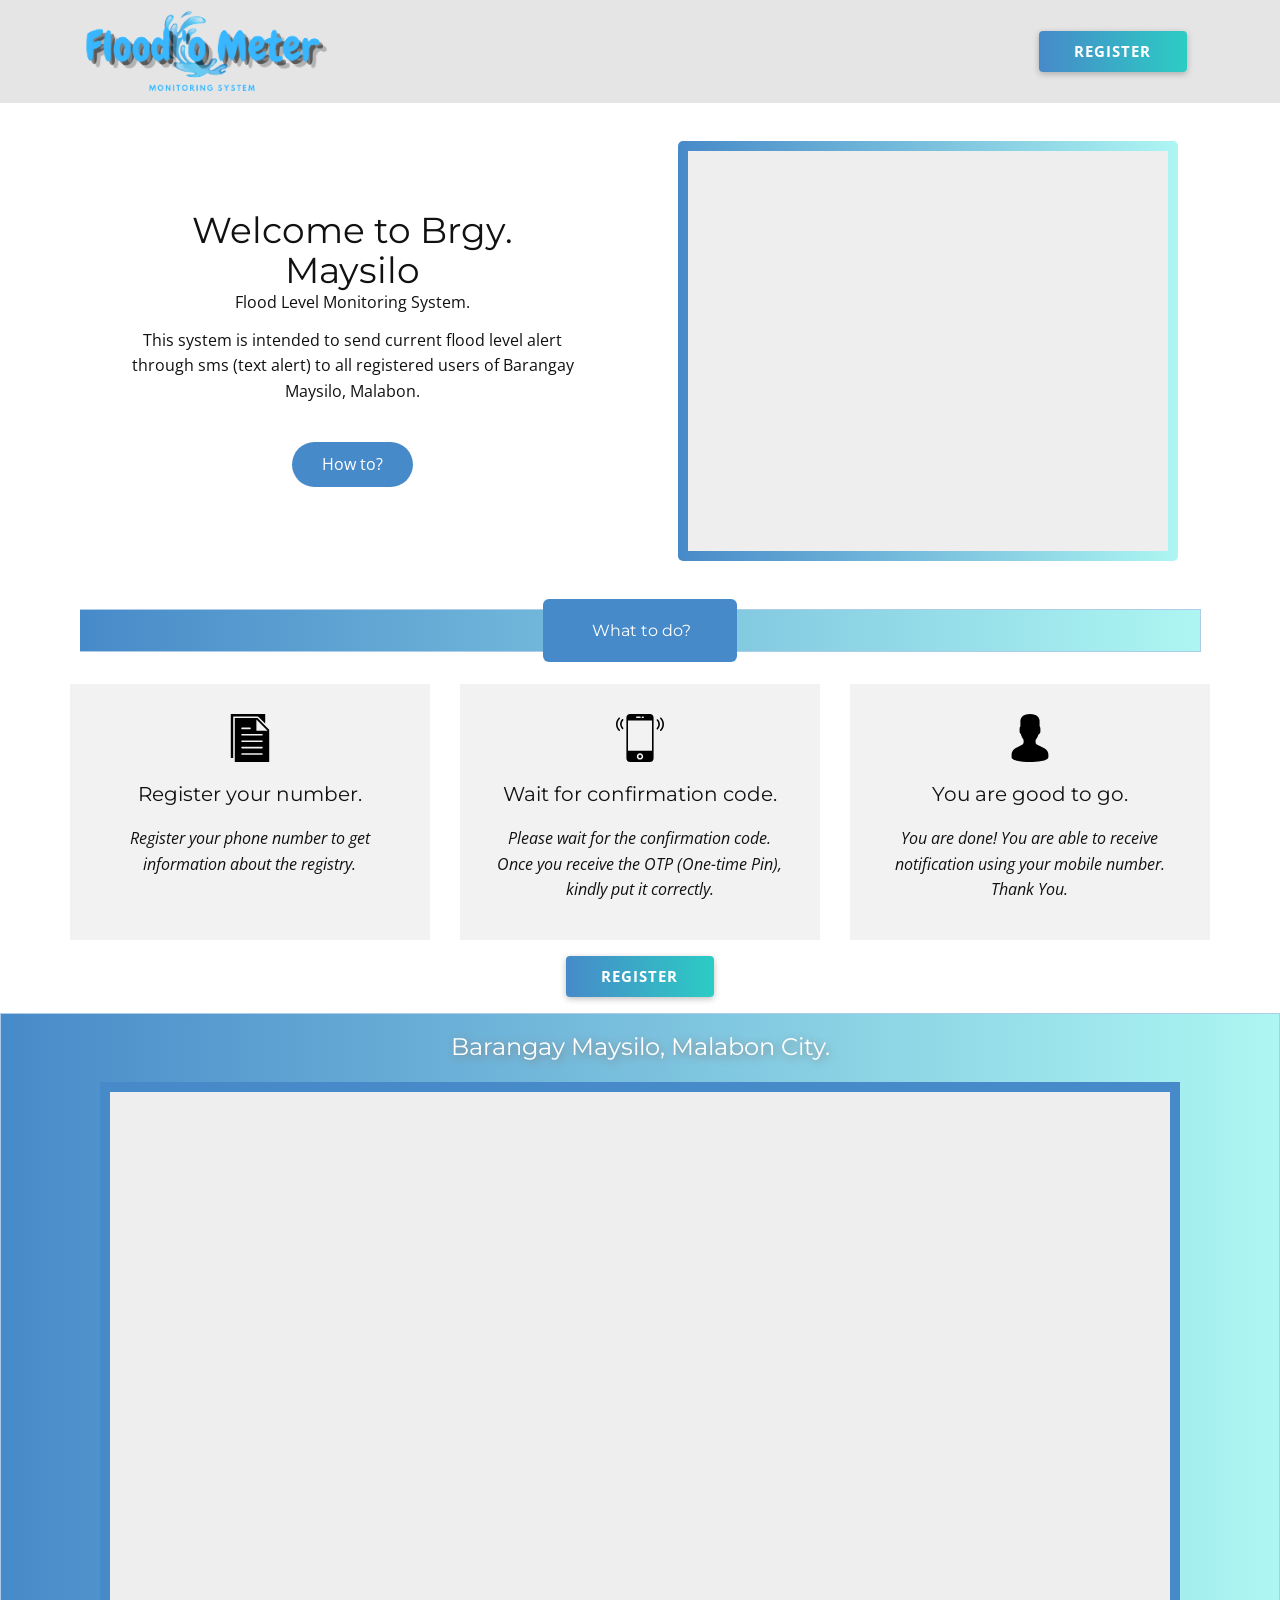
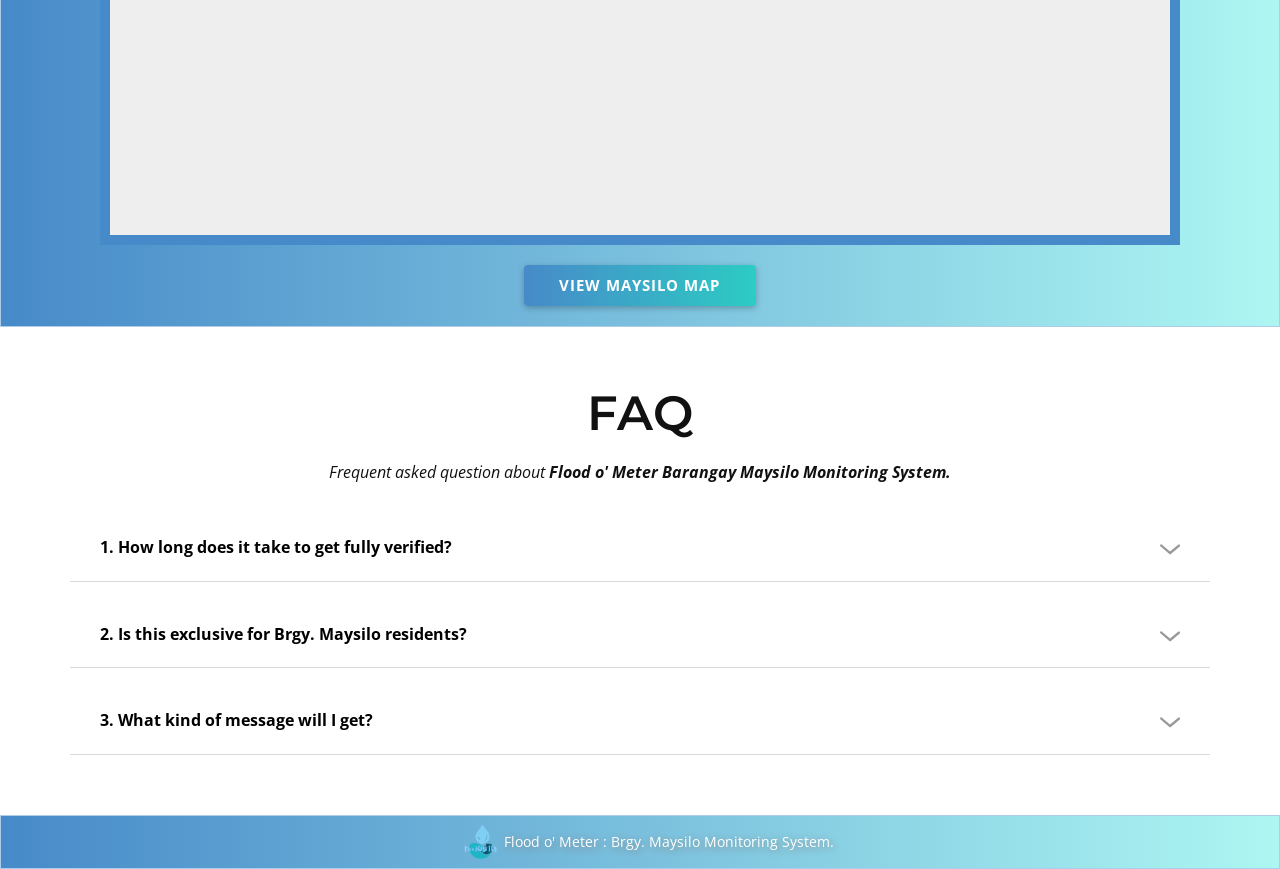
==== index.html @ c56cd826 "1" ====
<!DOCTYPE html>
<html style="font-size: 16px;">
  <head>
    <meta name="viewport" content="width=device-width, initial-scale=1.0">
    <meta charset="utf-8">
    <meta name="keywords" content="Welcome to Maysilo">
    <meta name="description" content="">
    <meta name="page_type" content="np-template-header-footer-from-plugin">
    <title>Home</title>
    <link rel="stylesheet" href="nicepage.css" media="screen">
<link rel="stylesheet" href="Home.css" media="screen">
    <script class="u-script" type="text/javascript" src="jquery.js" defer=""></script>
    <script class="u-script" type="text/javascript" src="nicepage.js" defer=""></script>
    <meta name="generator" content="Nicepage 4.0.3, nicepage.com">
    <link rel="icon" href="images/favicon.png">
    <link id="u-theme-google-font" rel="stylesheet" href="https://fonts.googleapis.com/css?family=Montserrat:100,100i,200,200i,300,300i,400,400i,500,500i,600,600i,700,700i,800,800i,900,900i|Open+Sans:300,300i,400,400i,600,600i,700,700i,800,800i">
    
    
    
    
    
    
    
    
    <script type="application/ld+json">{
		"@context": "http://schema.org",
		"@type": "Organization",
		"name": "Site1",
		"logo": "images/banner.png"
}</script>
    <meta name="theme-color" content="#478ac9">
    <meta property="og:title" content="Home">
    <meta property="og:description" content="">
    <meta property="og:type" content="website">
  </head>
  <body data-home-page="Home.html" data-home-page-title="Home" class="u-body u-stick-footer"><header class="u-clearfix u-grey-10 u-header u-sticky u-header" id="sec-5caa"><div class="u-clearfix u-sheet u-valign-middle-lg u-valign-middle-xl u-sheet-1">
        <a href="/Home.html" data-page-id="63320719" class="u-image u-logo u-image-1" data-image-width="309" data-image-height="104" title="home">
          <img src="images/banner.png" class="u-logo-image u-logo-image-1">
        </a>
        <nav class="u-menu u-menu-dropdown u-offcanvas u-menu-1">
          <div class="menu-collapse" style="font-size: 1rem; letter-spacing: 0px;">
            <a class="u-button-style u-custom-left-right-menu-spacing u-custom-padding-bottom u-custom-top-bottom-menu-spacing u-nav-link u-text-active-palette-1-base u-text-hover-palette-2-base" href="#">
              <svg><use xmlns:xlink="http://www.w3.org/1999/xlink" xlink:href="#menu-hamburger"></use></svg>
              <svg version="1.1" xmlns="http://www.w3.org/2000/svg" xmlns:xlink="http://www.w3.org/1999/xlink"><defs><symbol id="menu-hamburger" viewBox="0 0 16 16" style="width: 16px; height: 16px;"><rect y="1" width="16" height="2"></rect><rect y="7" width="16" height="2"></rect><rect y="13" width="16" height="2"></rect>
</symbol>
</defs></svg>
            </a>
          </div>
          <div class="u-custom-menu u-nav-container">
            <ul class="u-nav u-unstyled u-nav-1"><li class="u-nav-item"><a class="u-button-style u-nav-link u-text-active-palette-1-base u-text-hover-palette-2-base" href="/Home.html" style="padding: 10px 20px;">Home</a>
</li><li class="u-nav-item"><a class="u-button-style u-nav-link u-text-active-palette-1-base u-text-hover-palette-2-base" href="/Rooms/About.html" style="padding: 10px 20px;">About</a>
</li><li class="u-nav-item"><a class="u-button-style u-nav-link u-text-active-palette-1-base u-text-hover-palette-2-base" href="/Rooms/Announcements.html" style="padding: 10px 20px;">Announcements</a>
</li></ul>
          </div>
          <div class="u-custom-menu u-nav-container-collapse">
            <div class="u-black u-container-style u-inner-container-layout u-opacity u-opacity-95 u-sidenav">
              <div class="u-inner-container-layout u-sidenav-overflow">
                <div class="u-menu-close"></div>
                <ul class="u-align-center u-nav u-popupmenu-items u-unstyled u-nav-2"><li class="u-nav-item"><a class="u-button-style u-nav-link" href="/Home.html" style="padding: 10px 20px;">Home</a>
</li><li class="u-nav-item"><a class="u-button-style u-nav-link" href="/Rooms/About.html" style="padding: 10px 20px;">About</a>
</li><li class="u-nav-item"><a class="u-button-style u-nav-link" href="/Rooms/Announcements.html" style="padding: 10px 20px;">Announcements</a>
</li></ul>
              </div>
            </div>
            <div class="u-black u-menu-overlay u-opacity u-opacity-70"></div>
          </div>
        </nav>
        <a href="/Registration/Register.html" data-page-id="130709230" class="u-btn u-btn-round u-button-style u-gradient u-none u-radius-4 u-text-body-alt-color u-btn-1">Register</a>
      </div></header>
    <section class="skrollable u-clearfix u-white u-section-1" id="sec-025c">
      <div class="u-clearfix u-sheet u-valign-middle u-sheet-1">
        <div class="u-clearfix u-expanded-width u-gutter-10 u-layout-wrap u-layout-wrap-1">
          <div class="u-gutter-0 u-layout">
            <div class="u-layout-row">
              <div class="u-container-style u-layout-cell u-size-30 u-layout-cell-1">
                <div class="u-container-layout u-container-layout-1">
                  <h2 class="u-align-center u-text u-text-default-xl u-text-1">Welcome to B​rgy. Maysilo</h2>
                  <p class="u-align-center u-small-text u-text u-text-variant u-text-2">Flood Level Monitoring System.</p>
                  <p class="u-align-center u-text u-text-3">This system is intended to send current flood level alert through sms (text alert) to all registered users of Barangay Maysilo, Malabon.</p>
                  <a href="/Home.html#sec-257d" data-page-id="63320719" class="u-btn u-btn-round u-button-style u-radius-50 u-btn-1">How to?</a>
                </div>
              </div>
              <div class="u-container-style u-layout-cell u-shape-rectangle u-size-30 u-layout-cell-2">
                <div class="u-container-layout u-valign-middle u-container-layout-2">
                  <div class="u-container-style u-expanded-width-lg u-expanded-width-md u-expanded-width-sm u-expanded-width-xs u-gradient u-group u-radius-5 u-shape-round u-group-1">
                    <div class="u-container-layout u-valign-bottom-sm u-valign-bottom-xs u-valign-middle-lg u-valign-middle-md u-valign-middle-xl u-container-layout-3">
                      <div class="u-expanded-width u-grey-light-2 u-map u-map-1">
                        <div class="embed-responsive">
                          <iframe class="embed-responsive-item" src="https://www.google.com/maps/embed?pb=!4v1633601955311!6m8!1m7!1sTsm8XqQ2L0ozH1iCSPD6iA!2m2!1d14.67388966719211!2d120.9630408584556!3f48.52!4f-7.790000000000006!5f3.212778774831285" data-map="[base64]"></iframe>
                        </div>
                      </div>
                    </div>
                  </div>
                </div>
              </div>
            </div>
          </div>
        </div>
      </div>
    </section>
    <section class="u-align-center u-clearfix u-section-2" id="sec-257d">
      <div class="u-clearfix u-sheet u-sheet-1">
        <div class="u-border-1 u-border-palette-1-light-2 u-expanded-width-lg u-expanded-width-md u-expanded-width-sm u-gradient u-hover-feature u-shape u-shape-left u-shape-1"></div>
        <div class="u-container-style u-group u-palette-1-base u-radius-6 u-shape-round u-group-1">
          <div class="u-container-layout u-valign-middle u-container-layout-1">
            <h4 class="u-text u-text-default u-text-1">What to do?</h4>
          </div>
        </div>
        <div class="u-expanded-width u-list u-list-1">
          <div class="u-repeater u-repeater-1">
            <div class="u-align-center u-container-style u-grey-5 u-list-item u-repeater-item u-video-cover u-list-item-1">
              <div class="u-container-layout u-similar-container u-container-layout-2"><span class="u-icon u-icon-circle u-icon-1"><svg class="u-svg-link" preserveAspectRatio="xMidYMin slice" viewBox="0 0 60 60" style=""><use xmlns:xlink="http://www.w3.org/1999/xlink" xlink:href="#svg-c9b8"></use></svg><svg class="u-svg-content" viewBox="0 0 60 60" x="0px" y="0px" id="svg-c9b8" style="enable-background:new 0 0 60 60;"><g><polygon points="49,12 49,0 6,0 6,55 9,55 9,3 40,3 	"></polygon><path d="M39.414,5H11v55h43V19.586L39.414,5z M20,17h10c0.552,0,1,0.447,1,1s-0.448,1-1,1H20c-0.552,0-1-0.447-1-1S19.448,17,20,17
		z M45,51H20c-0.552,0-1-0.447-1-1s0.448-1,1-1h25c0.552,0,1,0.447,1,1S45.552,51,45,51z M45,43H20c-0.552,0-1-0.447-1-1
		s0.448-1,1-1h25c0.552,0,1,0.447,1,1S45.552,43,45,43z M45,35H20c-0.552,0-1-0.447-1-1s0.448-1,1-1h25c0.552,0,1,0.447,1,1
		S45.552,35,45,35z M45,27H20c-0.552,0-1-0.447-1-1s0.448-1,1-1h25c0.552,0,1,0.447,1,1S45.552,27,45,27z M38,21V7l14,14H38z"></path>
</g></svg>
            
            
          </span>
                <h5 class="u-text u-text-default u-text-2">Register your number.</h5>
                <p class="u-text u-text-3"> Register your phone number to get information about the registry.</p>
              </div>
            </div>
            <div class="u-align-center u-container-style u-grey-5 u-list-item u-repeater-item u-list-item-2">
              <div class="u-container-layout u-similar-container u-container-layout-3"><span class="u-icon u-icon-circle u-icon-2"><svg class="u-svg-link" preserveAspectRatio="xMidYMin slice" viewBox="0 0 60 60" style=""><use xmlns:xlink="http://www.w3.org/1999/xlink" xlink:href="#svg-9d54"></use></svg><svg class="u-svg-content" viewBox="0 0 60 60" x="0px" y="0px" id="svg-9d54" style="enable-background:new 0 0 60 60;"><g><path d="M56.612,4.569c-0.391-0.391-1.023-0.391-1.414,0s-0.391,1.023,0,1.414c3.736,3.736,3.736,9.815,0,13.552
		c-0.391,0.391-0.391,1.023,0,1.414c0.195,0.195,0.451,0.293,0.707,0.293s0.512-0.098,0.707-0.293
		C61.128,16.434,61.128,9.085,56.612,4.569z"></path><path d="M52.401,6.845c-0.391-0.391-1.023-0.391-1.414,0s-0.391,1.023,0,1.414c1.237,1.237,1.918,2.885,1.918,4.639
		s-0.681,3.401-1.918,4.638c-0.391,0.391-0.391,1.023,0,1.414c0.195,0.195,0.451,0.293,0.707,0.293s0.512-0.098,0.707-0.293
		c1.615-1.614,2.504-3.764,2.504-6.052S54.017,8.459,52.401,6.845z"></path><path d="M4.802,5.983c0.391-0.391,0.391-1.023,0-1.414s-1.023-0.391-1.414,0c-4.516,4.516-4.516,11.864,0,16.38
		c0.195,0.195,0.451,0.293,0.707,0.293s0.512-0.098,0.707-0.293c0.391-0.391,0.391-1.023,0-1.414
		C1.065,15.799,1.065,9.72,4.802,5.983z"></path><path d="M9.013,6.569c-0.391-0.391-1.023-0.391-1.414,0c-1.615,1.614-2.504,3.764-2.504,6.052s0.889,4.438,2.504,6.053
		c0.195,0.195,0.451,0.293,0.707,0.293s0.512-0.098,0.707-0.293c0.391-0.391,0.391-1.023,0-1.414
		c-1.237-1.237-1.918-2.885-1.918-4.639S7.775,9.22,9.013,7.983C9.403,7.593,9.403,6.96,9.013,6.569z"></path><circle cx="30" cy="53" r="2"></circle><path d="M42.595,0H17.405C14.976,0,13,1.977,13,4.405v51.189C13,58.023,14.976,60,17.405,60h25.189C45.024,60,47,58.023,47,55.595
		V4.405C47,1.977,45.024,0,42.595,0z M33,3h1c0.552,0,1,0.447,1,1s-0.448,1-1,1h-1c-0.552,0-1-0.447-1-1S32.448,3,33,3z M26,3h4
		c0.552,0,1,0.447,1,1s-0.448,1-1,1h-4c-0.552,0-1-0.447-1-1S25.448,3,26,3z M30,57c-2.206,0-4-1.794-4-4s1.794-4,4-4s4,1.794,4,4
		S32.206,57,30,57z M45,46H15V8h30V46z"></path>
</g></svg>
            
            
          </span>
                <h5 class="u-text u-text-default u-text-4">Wait for confirmation code.</h5>
                <p class="u-text u-text-5"> Please wait for the confirmation code. Once you receive the OTP (One-time Pin), kindly put it correctly.</p>
              </div>
            </div>
            <div class="u-align-center u-container-style u-grey-5 u-list-item u-repeater-item u-video-cover u-list-item-3">
              <div class="u-container-layout u-similar-container u-container-layout-4"><span class="u-icon u-icon-circle u-icon-3"><svg class="u-svg-link" preserveAspectRatio="xMidYMin slice" viewBox="0 0 60 60" style=""><use xmlns:xlink="http://www.w3.org/1999/xlink" xlink:href="#svg-9d72"></use></svg><svg class="u-svg-content" viewBox="0 0 60 60" x="0px" y="0px" id="svg-9d72" style="enable-background:new 0 0 60 60;"><path d="M48.014,42.889l-9.553-4.776C37.56,37.662,37,36.756,37,35.748v-3.381c0.229-0.28,0.47-0.599,0.719-0.951
	c1.239-1.75,2.232-3.698,2.954-5.799C42.084,24.97,43,23.575,43,22v-4c0-0.963-0.36-1.896-1-2.625v-5.319
	c0.056-0.55,0.276-3.824-2.092-6.525C37.854,1.188,34.521,0,30,0s-7.854,1.188-9.908,3.53C17.724,6.231,17.944,9.506,18,10.056
	v5.319c-0.64,0.729-1,1.662-1,2.625v4c0,1.217,0.553,2.352,1.497,3.109c0.916,3.627,2.833,6.36,3.503,7.237v3.309
	c0,0.968-0.528,1.856-1.377,2.32l-8.921,4.866C8.801,44.424,7,47.458,7,50.762V54c0,4.746,15.045,6,23,6s23-1.254,23-6v-3.043
	C53,47.519,51.089,44.427,48.014,42.889z"></path></svg>
            
            
          </span>
                <h5 class="u-text u-text-default u-text-6">You are good to go.</h5>
                <p class="u-text u-text-7"> You are done! You are able to receive notification using your mobile number. Thank You.</p>
              </div>
            </div>
          </div>
        </div>
        <a href="/Registration/Register.html" data-page-id="130709230" class="u-btn u-btn-round u-button-style u-gradient u-none u-radius-4 u-text-body-alt-color u-btn-1">Register</a>
      </div>
      
    </section>
    <section class="u-border-1 u-border-palette-1-light-2 u-clearfix u-gradient u-hidden-sm u-hidden-xs u-section-3" id="sec-ffab">
      <div class="u-clearfix u-sheet u-sheet-1">
        <h4 class="u-align-center u-text u-text-default-lg u-text-default-md u-text-default-xl u-text-white u-text-1"> Barangay Maysilo, Malabon City.</h4>
        <div class="u-container-style u-expanded-width-lg u-expanded-width-md u-expanded-width-sm u-expanded-width-xs u-group u-palette-1-base u-shape-rectangle u-group-1">
          <div class="u-container-layout u-container-layout-1">
            <div class="u-grey-light-2 u-map u-map-1">
              <div class="embed-responsive">
                <iframe class="embed-responsive-item" src="https://www.google.com/maps/embed?pb=!1m18!1m12!1m3!1d3245.517545060821!2d120.96031150290752!3d14.679049112459765!2m3!1f0!2f0!3f0!3m2!1i1024!2i768!4f13.1!3m3!1m2!1s0x3397b4690c254507%3A0x943d27f0ec903402!2sMaysilo%2C%20Malabon%2C%20Metro%20Manila!5e0!3m2!1sen!2sph!4v1633602132170!5m2!1sen!2sph" data-map="[base64]"></iframe>
              </div>
            </div>
          </div>
        </div>
        <a href="https://goo.gl/maps/GfUSqhFvDeiC828n7" class="u-btn u-btn-round u-button-style u-gradient u-none u-radius-4 u-text-body-alt-color u-btn-1" target="_blank">View Maysilo map</a>
      </div>
    </section>
    <section class="u-align-center u-clearfix u-section-4" id="sec-778f">
      <div class="u-clearfix u-sheet u-valign-middle-lg u-valign-middle-md u-valign-middle-xl u-sheet-1">
        <h2 class="u-text u-text-default-lg u-text-default-md u-text-default-xl u-text-1">faq</h2>
        <p class="u-text u-text-2">Frequent asked question about <span style="font-weight: 700;">Flood o' Meter Barangay Maysilo Monitoring System.</span>
        </p>
        <div class="u-accordion u-collapsed-by-default u-faq u-spacing-20 u-accordion-1">
          <div class="u-accordion-item">
            <a class="u-accordion-link u-border-1 u-border-active-grey-75 u-border-grey-15 u-border-hover-grey-75 u-border-no-left u-border-no-right u-border-no-top u-button-style u-text-black u-accordion-link-1" id="link-accordion-6327" aria-controls="accordion-6327" aria-selected="false">
              <span class="u-accordion-link-text">1. How long does it take to get fully verified?</span><span class="u-accordion-link-icon u-icon u-text-black u-icon-1"><svg class="u-svg-link" preserveAspectRatio="xMidYMin slice" viewBox="0 0 16 16" style=""><use xmlns:xlink="http://www.w3.org/1999/xlink" xlink:href="#svg-8021"></use></svg><svg class="u-svg-content" viewBox="0 0 16 16" x="0px" y="0px" id="svg-8021" style=""><path d="M8,10.7L1.6,5.3c-0.4-0.4-1-0.4-1.3,0c-0.4,0.4-0.4,0.9,0,1.3l7.2,6.1c0.1,0.1,0.4,0.2,0.6,0.2s0.4-0.1,0.6-0.2l7.1-6
	c0.4-0.4,0.4-0.9,0-1.3c-0.4-0.4-1-0.4-1.3,0L8,10.7z"></path></svg></span>
            </a>
            <div class="u-accordion-pane u-container-style u-accordion-pane-1" id="accordion-6327" aria-labelledby="link-accordion-6327">
              <div class="u-container-layout u-container-layout-1">
                <div class="fr-view u-clearfix u-rich-text u-text">
                  <p>Answer. Your number will be fully verified as long as you put the correct OTP provided by the system.&nbsp;</p>
                </div>
              </div>
            </div>
          </div>
          <div class="u-accordion-item">
            <a class="u-accordion-link u-border-1 u-border-active-grey-75 u-border-grey-15 u-border-hover-grey-75 u-border-no-left u-border-no-right u-border-no-top u-button-style u-text-black u-accordion-link-2" id="link-accordion-4aab" aria-controls="accordion-4aab" aria-selected="false">
              <span class="u-accordion-link-text">2. Is this exclusive for Brgy. Maysilo residents?</span><span class="u-accordion-link-icon u-icon u-text-black u-icon-2"><svg class="u-svg-link" preserveAspectRatio="xMidYMin slice" viewBox="0 0 16 16" style=""><use xmlns:xlink="http://www.w3.org/1999/xlink" xlink:href="#svg-3470"></use></svg><svg class="u-svg-content" viewBox="0 0 16 16" x="0px" y="0px" id="svg-3470" style=""><path d="M8,10.7L1.6,5.3c-0.4-0.4-1-0.4-1.3,0c-0.4,0.4-0.4,0.9,0,1.3l7.2,6.1c0.1,0.1,0.4,0.2,0.6,0.2s0.4-0.1,0.6-0.2l7.1-6
	c0.4-0.4,0.4-0.9,0-1.3c-0.4-0.4-1-0.4-1.3,0L8,10.7z"></path></svg></span>
            </a>
            <div class="u-accordion-pane u-container-style u-accordion-pane-2" id="accordion-4aab" aria-labelledby="link-accordion-4aab">
              <div class="u-container-layout u-container-layout-2">
                <div class="fr-view u-clearfix u-rich-text u-text">
                  <p>Answer. Yes, Registration is open only for people residing within the vicinity of Barangay Maysilo, Malabon City.</p>
                </div>
              </div>
            </div>
          </div>
          <div class="u-accordion-item">
            <a class="u-accordion-link u-border-1 u-border-active-grey-75 u-border-grey-15 u-border-hover-grey-75 u-border-no-left u-border-no-right u-border-no-top u-button-style u-text-black u-accordion-link-3" id="link-accordion-eb1f" aria-controls="accordion-eb1f" aria-selected="false">
              <span class="u-accordion-link-text"> 3. What kind of message will I get?</span><span class="u-accordion-link-icon u-icon u-text-black u-icon-3"><svg class="u-svg-link" preserveAspectRatio="xMidYMin slice" viewBox="0 0 16 16" style=""><use xmlns:xlink="http://www.w3.org/1999/xlink" xlink:href="#svg-e07d"></use></svg><svg class="u-svg-content" viewBox="0 0 16 16" x="0px" y="0px" id="svg-e07d" style=""><path d="M8,10.7L1.6,5.3c-0.4-0.4-1-0.4-1.3,0c-0.4,0.4-0.4,0.9,0,1.3l7.2,6.1c0.1,0.1,0.4,0.2,0.6,0.2s0.4-0.1,0.6-0.2l7.1-6
	c0.4-0.4,0.4-0.9,0-1.3c-0.4-0.4-1-0.4-1.3,0L8,10.7z"></path></svg></span>
            </a>
            <div class="u-accordion-pane u-container-style u-accordion-pane-3" id="accordion-eb1f" aria-labelledby="link-accordion-eb1f">
              <div class="u-container-layout u-container-layout-3">
                <div class="fr-view u-clearfix u-rich-text u-text">
                  <p>Answer. You will receive an update about how high the flood is and if it is passable for the vehicle.&nbsp;</p>
                </div>
              </div>
            </div>
          </div>
        </div>
      </div>
    </section>
    
    
    
    
    
    <footer class="u-align-center u-border-1 u-border-palette-1-light-2 u-clearfix u-footer u-gradient u-footer" id="sec-591a"><div class="u-clearfix u-sheet u-sheet-1">
        <p class="u-small-text u-text u-text-variant u-text-white u-text-1">Flood o' Meter : Brgy. Maysilo Monitoring System.</p>
        <img class="u-image u-image-default u-preserve-proportions u-image-1" src="images/floodlogo.png" alt="" data-image-width="500" data-image-height="500">
      </div></footer>
  </body>
</html>
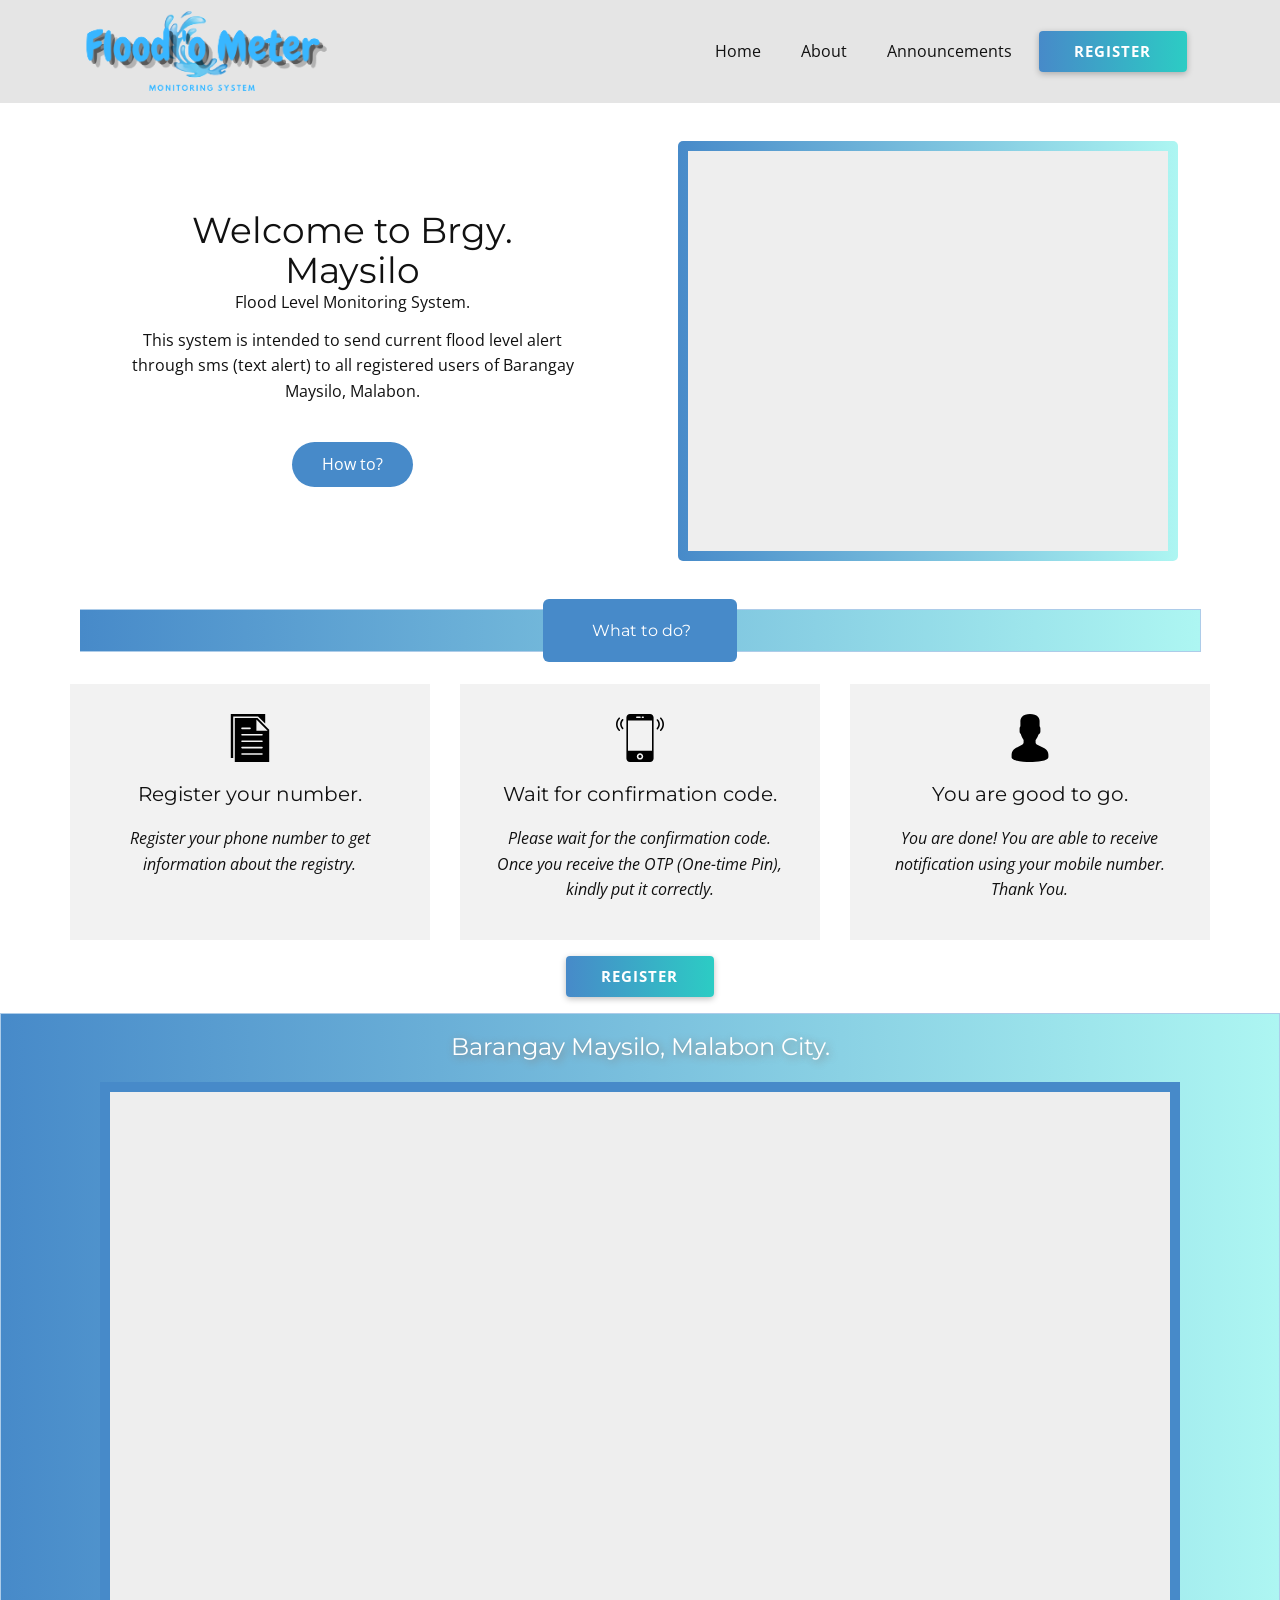
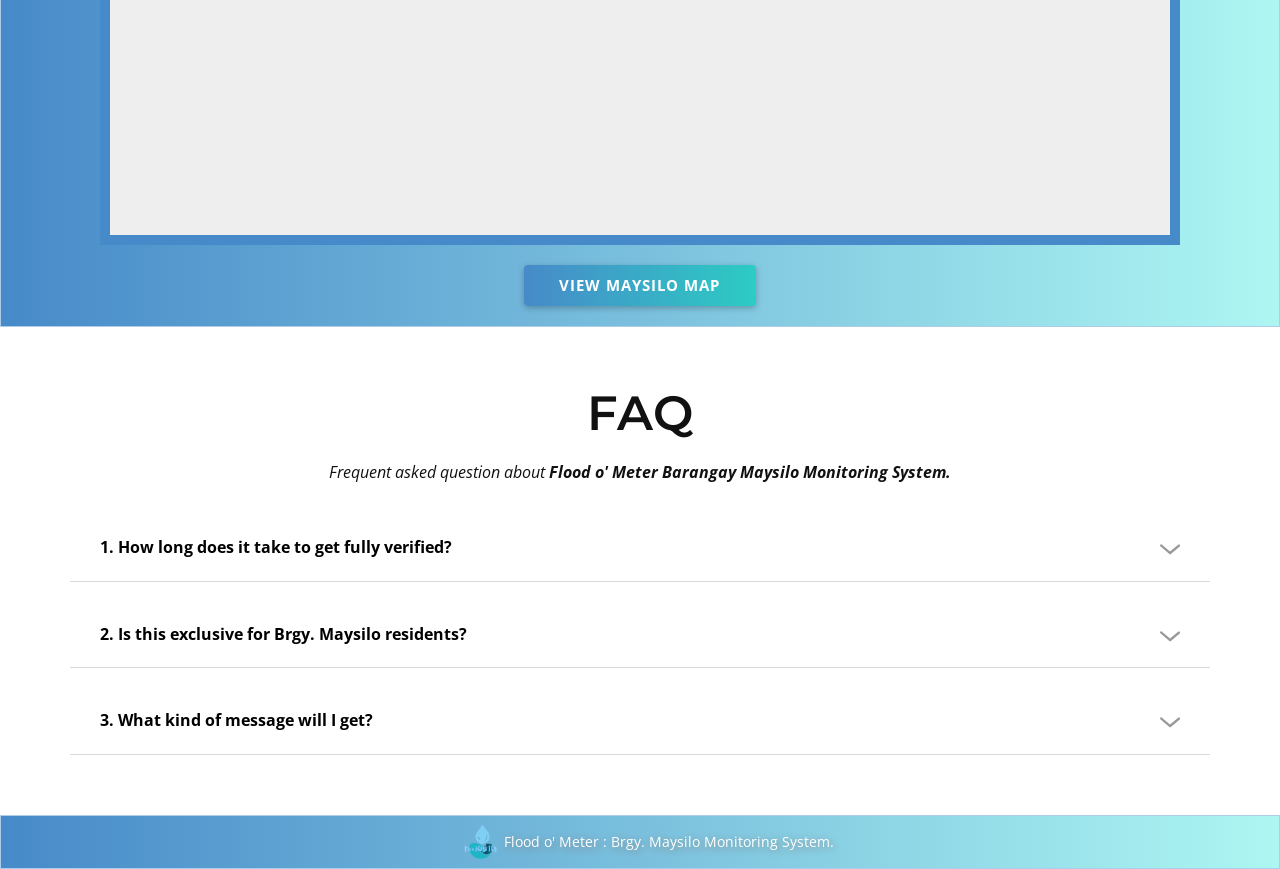
==== commit 8d0a49e2: "12" ====
--- a/index.html
+++ b/index.html
@@ -6,13 +6,13 @@
     <meta name="keywords" content="Welcome to Maysilo">
     <meta name="description" content="">
     <meta name="page_type" content="np-template-header-footer-from-plugin">
-    <title>Home</title>
+    <title>FloodMeter | Home</title>
     <link rel="stylesheet" href="nicepage.css" media="screen">
 <link rel="stylesheet" href="Home.css" media="screen">
     <script class="u-script" type="text/javascript" src="jquery.js" defer=""></script>
     <script class="u-script" type="text/javascript" src="nicepage.js" defer=""></script>
-    <meta name="generator" content="Nicepage 4.0.3, nicepage.com">
-    <link rel="icon" href="images/favicon.png">
+    <meta name="generator" content="Nicepage 4.2.6, nicepage.com">
+    <link rel="icon" href="images/favicon7.png">
     <link id="u-theme-google-font" rel="stylesheet" href="https://fonts.googleapis.com/css?family=Montserrat:100,100i,200,200i,300,300i,400,400i,500,500i,600,600i,700,700i,800,800i,900,900i|Open+Sans:300,300i,400,400i,600,600i,700,700i,800,800i">
     
     
@@ -29,18 +29,18 @@
 		"logo": "images/banner.png"
 }</script>
     <meta name="theme-color" content="#478ac9">
-    <meta property="og:title" content="Home">
+    <meta property="og:title" content="FloodMeter | Home">
     <meta property="og:description" content="">
     <meta property="og:type" content="website">
   </head>
-  <body data-home-page="Home.html" data-home-page-title="Home" class="u-body u-stick-footer"><header class="u-clearfix u-grey-10 u-header u-sticky u-header" id="sec-5caa"><div class="u-clearfix u-sheet u-valign-middle-lg u-valign-middle-xl u-sheet-1">
+  <body data-home-page="Home.html" data-home-page-title="Home" class="u-body u-stick-footer"><header class="u-clearfix u-grey-10 u-header u-sticky u-header" id="sec-5caa"><div class="u-clearfix u-sheet u-sheet-1">
         <a href="/Home.html" data-page-id="63320719" class="u-image u-logo u-image-1" data-image-width="309" data-image-height="104" title="home">
           <img src="images/banner.png" class="u-logo-image u-logo-image-1">
         </a>
         <nav class="u-menu u-menu-dropdown u-offcanvas u-menu-1">
           <div class="menu-collapse" style="font-size: 1rem; letter-spacing: 0px;">
             <a class="u-button-style u-custom-left-right-menu-spacing u-custom-padding-bottom u-custom-top-bottom-menu-spacing u-nav-link u-text-active-palette-1-base u-text-hover-palette-2-base" href="#">
-              <svg><use xmlns:xlink="http://www.w3.org/1999/xlink" xlink:href="#menu-hamburger"></use></svg>
+              <svg viewBox="0 0 24 24"><use xmlns:xlink="http://www.w3.org/1999/xlink" xlink:href="#menu-hamburger"></use></svg>
               <svg version="1.1" xmlns="http://www.w3.org/2000/svg" xmlns:xlink="http://www.w3.org/1999/xlink"><defs><symbol id="menu-hamburger" viewBox="0 0 16 16" style="width: 16px; height: 16px;"><rect y="1" width="16" height="2"></rect><rect y="7" width="16" height="2"></rect><rect y="13" width="16" height="2"></rect>
 </symbol>
 </defs></svg>
--- a/nicepage.css
+++ b/nicepage.css
@@ -4400,7 +4400,7 @@
 }
 .u-effect-flip-left .u-over-slide {
   opacity: 0;
-  transform: rotateY(130deg);
+  transform: rotateY(180deg);
   transform-origin: center left;
   transition: transform 500ms ease, transform-origin 500ms ease, opacity 0ms ease 500ms;
 }
@@ -4416,7 +4416,7 @@
 }
 .u-effect-flip-right .u-over-slide {
   opacity: 0;
-  transform: rotateY(-130deg);
+  transform: rotateY(-180deg);
   transform-origin: center right;
   transition: transform 500ms ease, transform-origin 500ms ease, opacity 0ms ease 500ms;
 }
@@ -4432,7 +4432,7 @@
 }
 .u-effect-flip-top .u-over-slide {
   opacity: 0;
-  transform: rotateX(-130deg);
+  transform: rotateX(-180deg);
   transform-origin: center top;
   transition: transform 500ms ease, transform-origin 500ms ease, opacity 0ms ease 500ms;
 }
@@ -4448,7 +4448,7 @@
 }
 .u-effect-flip-bottom .u-over-slide {
   opacity: 0;
-  transform: rotateX(130deg);
+  transform: rotateX(180deg);
   transform-origin: center bottom;
   transition: transform 500ms ease, transform-origin 500ms ease, opacity 0ms ease 500ms;
 }
@@ -4545,12 +4545,12 @@
 .u-effect-hover-zoom:hover .u-background-effect-image,
 .u-effect-hover-zoom.u-effect-active .u-back-slide,
 .u-effect-hover-zoom.u-effect-active .u-background-effect-image {
-  transform: scale(1.1);
+  transform: scale(var(--effect-scale));
 }
 .u-effect-hover-zoomOut .u-back-slide,
 .u-effect-hover-zoomOut .u-background-effect-image {
   transition: transform 500ms ease;
-  transform: scale(1.1);
+  transform: scale(var(--effect-scale));
 }
 .u-effect-hover-zoomOut:hover .u-back-slide,
 .u-effect-hover-zoomOut:hover .u-background-effect-image,
@@ -4558,14 +4558,23 @@
 .u-effect-hover-zoomOut.u-effect-active .u-background-effect-image {
   transform: scale(1);
 }
-.u-effect-hover-liftUp {
+.u-effect-hover-liftUp > .u-background-effect {
+  overflow: visible;
+}
+.u-effect-hover-liftUp .u-back-slide,
+.u-effect-hover-liftUp .u-background-effect-image {
   transition: transform 500ms ease;
   transform: scale(1);
 }
-.u-effect-hover-liftUp:hover,
-.u-effect-hover-liftUp.u-effect-active {
-  transform: scale(1.03);
+.u-effect-hover-liftUp:hover .u-back-slide,
+.u-effect-hover-liftUp.u-effect-active .u-back-slide,
+.u-effect-hover-liftUp:hover .u-background-effect-image,
+.u-effect-hover-liftUp.u-effect-active .u-background-effect-image {
+  transform: scale(var(--effect-scale));
   z-index: 1;
+}
+.u-effect-hover-liftUp:hover > .u-container-layout {
+  z-index: 2;
 }
 .u-effect-zoom-rotate .u-over-slide {
   transition: transform 500ms ease;
@@ -4806,8 +4815,8 @@
   color: inherit;
   height: auto;
 }
-.u-form-horizontal label,
-.u-form-horizontal input,
+.u-form-horizontal .u-form-group:not(.u-label-top) label,
+.u-form-horizontal .u-form-group:not(.u-label-top) input,
 .u-form-horizontal .u-form-select-wrapper,
 .u-form-horizontal .u-form-radio-button-wrapper {
   display: flex;
@@ -5232,6 +5241,17 @@
 .u-form-vertical .u-form-group {
   width: 100%;
 }
+.u-form-vertical .u-label-left {
+  display: flex;
+}
+.u-form-vertical .u-label-left label {
+  flex: none;
+  width: 100px;
+}
+.u-form-vertical .u-label-left label + input,
+.u-form-vertical .u-label-left label + textarea {
+  flex-grow: 1;
+}
 .u-form-vertical .u-form-partition-factor-10 {
   width: 10%;
 }
@@ -5267,7 +5287,7 @@
     width: 100%;
   }
 }
-.u-form-horizontal .u-form-group {
+.u-form-horizontal .u-form-group:not(.u-label-top) {
   display: flex;
   flex: 0 0 auto;
   flex-flow: row nowrap;
@@ -5277,14 +5297,17 @@
 }
 .u-form-horizontal .u-form-submit {
   display: flex;
-  flex-grow: 0;
-}
-.u-form-horizontal .u-form-group label {
+  flex-grow: 0 !important;
+}
+.u-form-horizontal .u-form-group.u-label-top.u-form-submit {
+  align-self: flex-end;
+}
+.u-form-horizontal .u-form-group:not(.u-label-top) label {
   display: flex;
   flex-grow: 0;
   margin-right: 10px;
 }
-.u-form-horizontal .u-input {
+.u-form-horizontal .u-form-group:not(.u-label-top) .u-input {
   display: flex;
   width: 0;
   vertical-align: middle;
@@ -5292,6 +5315,9 @@
   flex-shrink: 1;
   min-width: 0px;
 }
+.u-label-none label {
+  display: none !important;
+}
 .u-form-horizontal .input-group {
   width: auto;
 }
@@ -5304,7 +5330,7 @@
   margin-bottom: 1px;
   position: relative;
 }
-.u-form-horizontal .u-form-group {
+.u-form-horizontal .u-form-group:not(.u-label-top) {
   flex-shrink: 1;
   min-width: 0;
 }
@@ -5742,6 +5768,9 @@
 .u-text.u-indent-100 ol {
   padding-left: 120px;
 }
+.u-form-vertical .u-label-left .u-spacing-100.u-label {
+  margin-right: 100px;
+}
 .u-spacing-100.u-countdown-counter > span + span,
 .u-spacing-100.u-price-wrapper > div + div,
 .u-spacing-100 .u-social-url + .u-social-url {
@@ -5768,6 +5797,9 @@
 .u-text.u-indent-99 ol {
   padding-left: 119px;
 }
+.u-form-vertical .u-label-left .u-spacing-99.u-label {
+  margin-right: 99px;
+}
 .u-spacing-99.u-countdown-counter > span + span,
 .u-spacing-99.u-price-wrapper > div + div,
 .u-spacing-99 .u-social-url + .u-social-url {
@@ -5794,6 +5826,9 @@
 .u-text.u-indent-98 ol {
   padding-left: 118px;
 }
+.u-form-vertical .u-label-left .u-spacing-98.u-label {
+  margin-right: 98px;
+}
 .u-spacing-98.u-countdown-counter > span + span,
 .u-spacing-98.u-price-wrapper > div + div,
 .u-spacing-98 .u-social-url + .u-social-url {
@@ -5820,6 +5855,9 @@
 .u-text.u-indent-97 ol {
   padding-left: 117px;
 }
+.u-form-vertical .u-label-left .u-spacing-97.u-label {
+  margin-right: 97px;
+}
 .u-spacing-97.u-countdown-counter > span + span,
 .u-spacing-97.u-price-wrapper > div + div,
 .u-spacing-97 .u-social-url + .u-social-url {
@@ -5846,6 +5884,9 @@
 .u-text.u-indent-96 ol {
   padding-left: 116px;
 }
+.u-form-vertical .u-label-left .u-spacing-96.u-label {
+  margin-right: 96px;
+}
 .u-spacing-96.u-countdown-counter > span + span,
 .u-spacing-96.u-price-wrapper > div + div,
 .u-spacing-96 .u-social-url + .u-social-url {
@@ -5872,6 +5913,9 @@
 .u-text.u-indent-95 ol {
   padding-left: 115px;
 }
+.u-form-vertical .u-label-left .u-spacing-95.u-label {
+  margin-right: 95px;
+}
 .u-spacing-95.u-countdown-counter > span + span,
 .u-spacing-95.u-price-wrapper > div + div,
 .u-spacing-95 .u-social-url + .u-social-url {
@@ -5898,6 +5942,9 @@
 .u-text.u-indent-94 ol {
   padding-left: 114px;
 }
+.u-form-vertical .u-label-left .u-spacing-94.u-label {
+  margin-right: 94px;
+}
 .u-spacing-94.u-countdown-counter > span + span,
 .u-spacing-94.u-price-wrapper > div + div,
 .u-spacing-94 .u-social-url + .u-social-url {
@@ -5924,6 +5971,9 @@
 .u-text.u-indent-93 ol {
   padding-left: 113px;
 }
+.u-form-vertical .u-label-left .u-spacing-93.u-label {
+  margin-right: 93px;
+}
 .u-spacing-93.u-countdown-counter > span + span,
 .u-spacing-93.u-price-wrapper > div + div,
 .u-spacing-93 .u-social-url + .u-social-url {
@@ -5950,6 +6000,9 @@
 .u-text.u-indent-92 ol {
   padding-left: 112px;
 }
+.u-form-vertical .u-label-left .u-spacing-92.u-label {
+  margin-right: 92px;
+}
 .u-spacing-92.u-countdown-counter > span + span,
 .u-spacing-92.u-price-wrapper > div + div,
 .u-spacing-92 .u-social-url + .u-social-url {
@@ -5976,6 +6029,9 @@
 .u-text.u-indent-91 ol {
   padding-left: 111px;
 }
+.u-form-vertical .u-label-left .u-spacing-91.u-label {
+  margin-right: 91px;
+}
 .u-spacing-91.u-countdown-counter > span + span,
 .u-spacing-91.u-price-wrapper > div + div,
 .u-spacing-91 .u-social-url + .u-social-url {
@@ -6002,6 +6058,9 @@
 .u-text.u-indent-90 ol {
   padding-left: 110px;
 }
+.u-form-vertical .u-label-left .u-spacing-90.u-label {
+  margin-right: 90px;
+}
 .u-spacing-90.u-countdown-counter > span + span,
 .u-spacing-90.u-price-wrapper > div + div,
 .u-spacing-90 .u-social-url + .u-social-url {
@@ -6028,6 +6087,9 @@
 .u-text.u-indent-89 ol {
   padding-left: 109px;
 }
+.u-form-vertical .u-label-left .u-spacing-89.u-label {
+  margin-right: 89px;
+}
 .u-spacing-89.u-countdown-counter > span + span,
 .u-spacing-89.u-price-wrapper > div + div,
 .u-spacing-89 .u-social-url + .u-social-url {
@@ -6054,6 +6116,9 @@
 .u-text.u-indent-88 ol {
   padding-left: 108px;
 }
+.u-form-vertical .u-label-left .u-spacing-88.u-label {
+  margin-right: 88px;
+}
 .u-spacing-88.u-countdown-counter > span + span,
 .u-spacing-88.u-price-wrapper > div + div,
 .u-spacing-88 .u-social-url + .u-social-url {
@@ -6080,6 +6145,9 @@
 .u-text.u-indent-87 ol {
   padding-left: 107px;
 }
+.u-form-vertical .u-label-left .u-spacing-87.u-label {
+  margin-right: 87px;
+}
 .u-spacing-87.u-countdown-counter > span + span,
 .u-spacing-87.u-price-wrapper > div + div,
 .u-spacing-87 .u-social-url + .u-social-url {
@@ -6106,6 +6174,9 @@
 .u-text.u-indent-86 ol {
   padding-left: 106px;
 }
+.u-form-vertical .u-label-left .u-spacing-86.u-label {
+  margin-right: 86px;
+}
 .u-spacing-86.u-countdown-counter > span + span,
 .u-spacing-86.u-price-wrapper > div + div,
 .u-spacing-86 .u-social-url + .u-social-url {
@@ -6132,6 +6203,9 @@
 .u-text.u-indent-85 ol {
   padding-left: 105px;
 }
+.u-form-vertical .u-label-left .u-spacing-85.u-label {
+  margin-right: 85px;
+}
 .u-spacing-85.u-countdown-counter > span + span,
 .u-spacing-85.u-price-wrapper > div + div,
 .u-spacing-85 .u-social-url + .u-social-url {
@@ -6158,6 +6232,9 @@
 .u-text.u-indent-84 ol {
   padding-left: 104px;
 }
+.u-form-vertical .u-label-left .u-spacing-84.u-label {
+  margin-right: 84px;
+}
 .u-spacing-84.u-countdown-counter > span + span,
 .u-spacing-84.u-price-wrapper > div + div,
 .u-spacing-84 .u-social-url + .u-social-url {
@@ -6184,6 +6261,9 @@
 .u-text.u-indent-83 ol {
   padding-left: 103px;
 }
+.u-form-vertical .u-label-left .u-spacing-83.u-label {
+  margin-right: 83px;
+}
 .u-spacing-83.u-countdown-counter > span + span,
 .u-spacing-83.u-price-wrapper > div + div,
 .u-spacing-83 .u-social-url + .u-social-url {
@@ -6210,6 +6290,9 @@
 .u-text.u-indent-82 ol {
   padding-left: 102px;
 }
+.u-form-vertical .u-label-left .u-spacing-82.u-label {
+  margin-right: 82px;
+}
 .u-spacing-82.u-countdown-counter > span + span,
 .u-spacing-82.u-price-wrapper > div + div,
 .u-spacing-82 .u-social-url + .u-social-url {
@@ -6236,6 +6319,9 @@
 .u-text.u-indent-81 ol {
   padding-left: 101px;
 }
+.u-form-vertical .u-label-left .u-spacing-81.u-label {
+  margin-right: 81px;
+}
 .u-spacing-81.u-countdown-counter > span + span,
 .u-spacing-81.u-price-wrapper > div + div,
 .u-spacing-81 .u-social-url + .u-social-url {
@@ -6262,6 +6348,9 @@
 .u-text.u-indent-80 ol {
   padding-left: 100px;
 }
+.u-form-vertical .u-label-left .u-spacing-80.u-label {
+  margin-right: 80px;
+}
 .u-spacing-80.u-countdown-counter > span + span,
 .u-spacing-80.u-price-wrapper > div + div,
 .u-spacing-80 .u-social-url + .u-social-url {
@@ -6288,6 +6377,9 @@
 .u-text.u-indent-79 ol {
   padding-left: 99px;
 }
+.u-form-vertical .u-label-left .u-spacing-79.u-label {
+  margin-right: 79px;
+}
 .u-spacing-79.u-countdown-counter > span + span,
 .u-spacing-79.u-price-wrapper > div + div,
 .u-spacing-79 .u-social-url + .u-social-url {
@@ -6314,6 +6406,9 @@
 .u-text.u-indent-78 ol {
   padding-left: 98px;
 }
+.u-form-vertical .u-label-left .u-spacing-78.u-label {
+  margin-right: 78px;
+}
 .u-spacing-78.u-countdown-counter > span + span,
 .u-spacing-78.u-price-wrapper > div + div,
 .u-spacing-78 .u-social-url + .u-social-url {
@@ -6340,6 +6435,9 @@
 .u-text.u-indent-77 ol {
   padding-left: 97px;
 }
+.u-form-vertical .u-label-left .u-spacing-77.u-label {
+  margin-right: 77px;
+}
 .u-spacing-77.u-countdown-counter > span + span,
 .u-spacing-77.u-price-wrapper > div + div,
 .u-spacing-77 .u-social-url + .u-social-url {
@@ -6366,6 +6464,9 @@
 .u-text.u-indent-76 ol {
   padding-left: 96px;
 }
+.u-form-vertical .u-label-left .u-spacing-76.u-label {
+  margin-right: 76px;
+}
 .u-spacing-76.u-countdown-counter > span + span,
 .u-spacing-76.u-price-wrapper > div + div,
 .u-spacing-76 .u-social-url + .u-social-url {
@@ -6392,6 +6493,9 @@
 .u-text.u-indent-75 ol {
   padding-left: 95px;
 }
+.u-form-vertical .u-label-left .u-spacing-75.u-label {
+  margin-right: 75px;
+}
 .u-spacing-75.u-countdown-counter > span + span,
 .u-spacing-75.u-price-wrapper > div + div,
 .u-spacing-75 .u-social-url + .u-social-url {
@@ -6418,6 +6522,9 @@
 .u-text.u-indent-74 ol {
   padding-left: 94px;
 }
+.u-form-vertical .u-label-left .u-spacing-74.u-label {
+  margin-right: 74px;
+}
 .u-spacing-74.u-countdown-counter > span + span,
 .u-spacing-74.u-price-wrapper > div + div,
 .u-spacing-74 .u-social-url + .u-social-url {
@@ -6444,6 +6551,9 @@
 .u-text.u-indent-73 ol {
   padding-left: 93px;
 }
+.u-form-vertical .u-label-left .u-spacing-73.u-label {
+  margin-right: 73px;
+}
 .u-spacing-73.u-countdown-counter > span + span,
 .u-spacing-73.u-price-wrapper > div + div,
 .u-spacing-73 .u-social-url + .u-social-url {
@@ -6470,6 +6580,9 @@
 .u-text.u-indent-72 ol {
   padding-left: 92px;
 }
+.u-form-vertical .u-label-left .u-spacing-72.u-label {
+  margin-right: 72px;
+}
 .u-spacing-72.u-countdown-counter > span + span,
 .u-spacing-72.u-price-wrapper > div + div,
 .u-spacing-72 .u-social-url + .u-social-url {
@@ -6496,6 +6609,9 @@
 .u-text.u-indent-71 ol {
   padding-left: 91px;
 }
+.u-form-vertical .u-label-left .u-spacing-71.u-label {
+  margin-right: 71px;
+}
 .u-spacing-71.u-countdown-counter > span + span,
 .u-spacing-71.u-price-wrapper > div + div,
 .u-spacing-71 .u-social-url + .u-social-url {
@@ -6522,6 +6638,9 @@
 .u-text.u-indent-70 ol {
   padding-left: 90px;
 }
+.u-form-vertical .u-label-left .u-spacing-70.u-label {
+  margin-right: 70px;
+}
 .u-spacing-70.u-countdown-counter > span + span,
 .u-spacing-70.u-price-wrapper > div + div,
 .u-spacing-70 .u-social-url + .u-social-url {
@@ -6548,6 +6667,9 @@
 .u-text.u-indent-69 ol {
   padding-left: 89px;
 }
+.u-form-vertical .u-label-left .u-spacing-69.u-label {
+  margin-right: 69px;
+}
 .u-spacing-69.u-countdown-counter > span + span,
 .u-spacing-69.u-price-wrapper > div + div,
 .u-spacing-69 .u-social-url + .u-social-url {
@@ -6574,6 +6696,9 @@
 .u-text.u-indent-68 ol {
   padding-left: 88px;
 }
+.u-form-vertical .u-label-left .u-spacing-68.u-label {
+  margin-right: 68px;
+}
 .u-spacing-68.u-countdown-counter > span + span,
 .u-spacing-68.u-price-wrapper > div + div,
 .u-spacing-68 .u-social-url + .u-social-url {
@@ -6600,6 +6725,9 @@
 .u-text.u-indent-67 ol {
   padding-left: 87px;
 }
+.u-form-vertical .u-label-left .u-spacing-67.u-label {
+  margin-right: 67px;
+}
 .u-spacing-67.u-countdown-counter > span + span,
 .u-spacing-67.u-price-wrapper > div + div,
 .u-spacing-67 .u-social-url + .u-social-url {
@@ -6626,6 +6754,9 @@
 .u-text.u-indent-66 ol {
   padding-left: 86px;
 }
+.u-form-vertical .u-label-left .u-spacing-66.u-label {
+  margin-right: 66px;
+}
 .u-spacing-66.u-countdown-counter > span + span,
 .u-spacing-66.u-price-wrapper > div + div,
 .u-spacing-66 .u-social-url + .u-social-url {
@@ -6652,6 +6783,9 @@
 .u-text.u-indent-65 ol {
   padding-left: 85px;
 }
+.u-form-vertical .u-label-left .u-spacing-65.u-label {
+  margin-right: 65px;
+}
 .u-spacing-65.u-countdown-counter > span + span,
 .u-spacing-65.u-price-wrapper > div + div,
 .u-spacing-65 .u-social-url + .u-social-url {
@@ -6678,6 +6812,9 @@
 .u-text.u-indent-64 ol {
   padding-left: 84px;
 }
+.u-form-vertical .u-label-left .u-spacing-64.u-label {
+  margin-right: 64px;
+}
 .u-spacing-64.u-countdown-counter > span + span,
 .u-spacing-64.u-price-wrapper > div + div,
 .u-spacing-64 .u-social-url + .u-social-url {
@@ -6704,6 +6841,9 @@
 .u-text.u-indent-63 ol {
   padding-left: 83px;
 }
+.u-form-vertical .u-label-left .u-spacing-63.u-label {
+  margin-right: 63px;
+}
 .u-spacing-63.u-countdown-counter > span + span,
 .u-spacing-63.u-price-wrapper > div + div,
 .u-spacing-63 .u-social-url + .u-social-url {
@@ -6730,6 +6870,9 @@
 .u-text.u-indent-62 ol {
   padding-left: 82px;
 }
+.u-form-vertical .u-label-left .u-spacing-62.u-label {
+  margin-right: 62px;
+}
 .u-spacing-62.u-countdown-counter > span + span,
 .u-spacing-62.u-price-wrapper > div + div,
 .u-spacing-62 .u-social-url + .u-social-url {
@@ -6756,6 +6899,9 @@
 .u-text.u-indent-61 ol {
   padding-left: 81px;
 }
+.u-form-vertical .u-label-left .u-spacing-61.u-label {
+  margin-right: 61px;
+}
 .u-spacing-61.u-countdown-counter > span + span,
 .u-spacing-61.u-price-wrapper > div + div,
 .u-spacing-61 .u-social-url + .u-social-url {
@@ -6782,6 +6928,9 @@
 .u-text.u-indent-60 ol {
   padding-left: 80px;
 }
+.u-form-vertical .u-label-left .u-spacing-60.u-label {
+  margin-right: 60px;
+}
 .u-spacing-60.u-countdown-counter > span + span,
 .u-spacing-60.u-price-wrapper > div + div,
 .u-spacing-60 .u-social-url + .u-social-url {
@@ -6808,6 +6957,9 @@
 .u-text.u-indent-59 ol {
   padding-left: 79px;
 }
+.u-form-vertical .u-label-left .u-spacing-59.u-label {
+  margin-right: 59px;
+}
 .u-spacing-59.u-countdown-counter > span + span,
 .u-spacing-59.u-price-wrapper > div + div,
 .u-spacing-59 .u-social-url + .u-social-url {
@@ -6834,6 +6986,9 @@
 .u-text.u-indent-58 ol {
   padding-left: 78px;
 }
+.u-form-vertical .u-label-left .u-spacing-58.u-label {
+  margin-right: 58px;
+}
 .u-spacing-58.u-countdown-counter > span + span,
 .u-spacing-58.u-price-wrapper > div + div,
 .u-spacing-58 .u-social-url + .u-social-url {
@@ -6860,6 +7015,9 @@
 .u-text.u-indent-57 ol {
   padding-left: 77px;
 }
+.u-form-vertical .u-label-left .u-spacing-57.u-label {
+  margin-right: 57px;
+}
 .u-spacing-57.u-countdown-counter > span + span,
 .u-spacing-57.u-price-wrapper > div + div,
 .u-spacing-57 .u-social-url + .u-social-url {
@@ -6886,6 +7044,9 @@
 .u-text.u-indent-56 ol {
   padding-left: 76px;
 }
+.u-form-vertical .u-label-left .u-spacing-56.u-label {
+  margin-right: 56px;
+}
 .u-spacing-56.u-countdown-counter > span + span,
 .u-spacing-56.u-price-wrapper > div + div,
 .u-spacing-56 .u-social-url + .u-social-url {
@@ -6912,6 +7073,9 @@
 .u-text.u-indent-55 ol {
   padding-left: 75px;
 }
+.u-form-vertical .u-label-left .u-spacing-55.u-label {
+  margin-right: 55px;
+}
 .u-spacing-55.u-countdown-counter > span + span,
 .u-spacing-55.u-price-wrapper > div + div,
 .u-spacing-55 .u-social-url + .u-social-url {
@@ -6938,6 +7102,9 @@
 .u-text.u-indent-54 ol {
   padding-left: 74px;
 }
+.u-form-vertical .u-label-left .u-spacing-54.u-label {
+  margin-right: 54px;
+}
 .u-spacing-54.u-countdown-counter > span + span,
 .u-spacing-54.u-price-wrapper > div + div,
 .u-spacing-54 .u-social-url + .u-social-url {
@@ -6964,6 +7131,9 @@
 .u-text.u-indent-53 ol {
   padding-left: 73px;
 }
+.u-form-vertical .u-label-left .u-spacing-53.u-label {
+  margin-right: 53px;
+}
 .u-spacing-53.u-countdown-counter > span + span,
 .u-spacing-53.u-price-wrapper > div + div,
 .u-spacing-53 .u-social-url + .u-social-url {
@@ -6990,6 +7160,9 @@
 .u-text.u-indent-52 ol {
   padding-left: 72px;
 }
+.u-form-vertical .u-label-left .u-spacing-52.u-label {
+  margin-right: 52px;
+}
 .u-spacing-52.u-countdown-counter > span + span,
 .u-spacing-52.u-price-wrapper > div + div,
 .u-spacing-52 .u-social-url + .u-social-url {
@@ -7016,6 +7189,9 @@
 .u-text.u-indent-51 ol {
   padding-left: 71px;
 }
+.u-form-vertical .u-label-left .u-spacing-51.u-label {
+  margin-right: 51px;
+}
 .u-spacing-51.u-countdown-counter > span + span,
 .u-spacing-51.u-price-wrapper > div + div,
 .u-spacing-51 .u-social-url + .u-social-url {
@@ -7042,6 +7218,9 @@
 .u-text.u-indent-50 ol {
   padding-left: 70px;
 }
+.u-form-vertical .u-label-left .u-spacing-50.u-label {
+  margin-right: 50px;
+}
 .u-spacing-50.u-countdown-counter > span + span,
 .u-spacing-50.u-price-wrapper > div + div,
 .u-spacing-50 .u-social-url + .u-social-url {
@@ -7068,6 +7247,9 @@
 .u-text.u-indent-49 ol {
   padding-left: 69px;
 }
+.u-form-vertical .u-label-left .u-spacing-49.u-label {
+  margin-right: 49px;
+}
 .u-spacing-49.u-countdown-counter > span + span,
 .u-spacing-49.u-price-wrapper > div + div,
 .u-spacing-49 .u-social-url + .u-social-url {
@@ -7094,6 +7276,9 @@
 .u-text.u-indent-48 ol {
   padding-left: 68px;
 }
+.u-form-vertical .u-label-left .u-spacing-48.u-label {
+  margin-right: 48px;
+}
 .u-spacing-48.u-countdown-counter > span + span,
 .u-spacing-48.u-price-wrapper > div + div,
 .u-spacing-48 .u-social-url + .u-social-url {
@@ -7120,6 +7305,9 @@
 .u-text.u-indent-47 ol {
   padding-left: 67px;
 }
+.u-form-vertical .u-label-left .u-spacing-47.u-label {
+  margin-right: 47px;
+}
 .u-spacing-47.u-countdown-counter > span + span,
 .u-spacing-47.u-price-wrapper > div + div,
 .u-spacing-47 .u-social-url + .u-social-url {
@@ -7146,6 +7334,9 @@
 .u-text.u-indent-46 ol {
   padding-left: 66px;
 }
+.u-form-vertical .u-label-left .u-spacing-46.u-label {
+  margin-right: 46px;
+}
 .u-spacing-46.u-countdown-counter > span + span,
 .u-spacing-46.u-price-wrapper > div + div,
 .u-spacing-46 .u-social-url + .u-social-url {
@@ -7172,6 +7363,9 @@
 .u-text.u-indent-45 ol {
   padding-left: 65px;
 }
+.u-form-vertical .u-label-left .u-spacing-45.u-label {
+  margin-right: 45px;
+}
 .u-spacing-45.u-countdown-counter > span + span,
 .u-spacing-45.u-price-wrapper > div + div,
 .u-spacing-45 .u-social-url + .u-social-url {
@@ -7198,6 +7392,9 @@
 .u-text.u-indent-44 ol {
   padding-left: 64px;
 }
+.u-form-vertical .u-label-left .u-spacing-44.u-label {
+  margin-right: 44px;
+}
 .u-spacing-44.u-countdown-counter > span + span,
 .u-spacing-44.u-price-wrapper > div + div,
 .u-spacing-44 .u-social-url + .u-social-url {
@@ -7224,6 +7421,9 @@
 .u-text.u-indent-43 ol {
   padding-left: 63px;
 }
+.u-form-vertical .u-label-left .u-spacing-43.u-label {
+  margin-right: 43px;
+}
 .u-spacing-43.u-countdown-counter > span + span,
 .u-spacing-43.u-price-wrapper > div + div,
 .u-spacing-43 .u-social-url + .u-social-url {
@@ -7250,6 +7450,9 @@
 .u-text.u-indent-42 ol {
   padding-left: 62px;
 }
+.u-form-vertical .u-label-left .u-spacing-42.u-label {
+  margin-right: 42px;
+}
 .u-spacing-42.u-countdown-counter > span + span,
 .u-spacing-42.u-price-wrapper > div + div,
 .u-spacing-42 .u-social-url + .u-social-url {
@@ -7276,6 +7479,9 @@
 .u-text.u-indent-41 ol {
   padding-left: 61px;
 }
+.u-form-vertical .u-label-left .u-spacing-41.u-label {
+  margin-right: 41px;
+}
 .u-spacing-41.u-countdown-counter > span + span,
 .u-spacing-41.u-price-wrapper > div + div,
 .u-spacing-41 .u-social-url + .u-social-url {
@@ -7302,6 +7508,9 @@
 .u-text.u-indent-40 ol {
   padding-left: 60px;
 }
+.u-form-vertical .u-label-left .u-spacing-40.u-label {
+  margin-right: 40px;
+}
 .u-spacing-40.u-countdown-counter > span + span,
 .u-spacing-40.u-price-wrapper > div + div,
 .u-spacing-40 .u-social-url + .u-social-url {
@@ -7328,6 +7537,9 @@
 .u-text.u-indent-39 ol {
   padding-left: 59px;
 }
+.u-form-vertical .u-label-left .u-spacing-39.u-label {
+  margin-right: 39px;
+}
 .u-spacing-39.u-countdown-counter > span + span,
 .u-spacing-39.u-price-wrapper > div + div,
 .u-spacing-39 .u-social-url + .u-social-url {
@@ -7354,6 +7566,9 @@
 .u-text.u-indent-38 ol {
   padding-left: 58px;
 }
+.u-form-vertical .u-label-left .u-spacing-38.u-label {
+  margin-right: 38px;
+}
 .u-spacing-38.u-countdown-counter > span + span,
 .u-spacing-38.u-price-wrapper > div + div,
 .u-spacing-38 .u-social-url + .u-social-url {
@@ -7380,6 +7595,9 @@
 .u-text.u-indent-37 ol {
   padding-left: 57px;
 }
+.u-form-vertical .u-label-left .u-spacing-37.u-label {
+  margin-right: 37px;
+}
 .u-spacing-37.u-countdown-counter > span + span,
 .u-spacing-37.u-price-wrapper > div + div,
 .u-spacing-37 .u-social-url + .u-social-url {
@@ -7406,6 +7624,9 @@
 .u-text.u-indent-36 ol {
   padding-left: 56px;
 }
+.u-form-vertical .u-label-left .u-spacing-36.u-label {
+  margin-right: 36px;
+}
 .u-spacing-36.u-countdown-counter > span + span,
 .u-spacing-36.u-price-wrapper > div + div,
 .u-spacing-36 .u-social-url + .u-social-url {
@@ -7432,6 +7653,9 @@
 .u-text.u-indent-35 ol {
   padding-left: 55px;
 }
+.u-form-vertical .u-label-left .u-spacing-35.u-label {
+  margin-right: 35px;
+}
 .u-spacing-35.u-countdown-counter > span + span,
 .u-spacing-35.u-price-wrapper > div + div,
 .u-spacing-35 .u-social-url + .u-social-url {
@@ -7458,6 +7682,9 @@
 .u-text.u-indent-34 ol {
   padding-left: 54px;
 }
+.u-form-vertical .u-label-left .u-spacing-34.u-label {
+  margin-right: 34px;
+}
 .u-spacing-34.u-countdown-counter > span + span,
 .u-spacing-34.u-price-wrapper > div + div,
 .u-spacing-34 .u-social-url + .u-social-url {
@@ -7484,6 +7711,9 @@
 .u-text.u-indent-33 ol {
   padding-left: 53px;
 }
+.u-form-vertical .u-label-left .u-spacing-33.u-label {
+  margin-right: 33px;
+}
 .u-spacing-33.u-countdown-counter > span + span,
 .u-spacing-33.u-price-wrapper > div + div,
 .u-spacing-33 .u-social-url + .u-social-url {
@@ -7510,6 +7740,9 @@
 .u-text.u-indent-32 ol {
   padding-left: 52px;
 }
+.u-form-vertical .u-label-left .u-spacing-32.u-label {
+  margin-right: 32px;
+}
 .u-spacing-32.u-countdown-counter > span + span,
 .u-spacing-32.u-price-wrapper > div + div,
 .u-spacing-32 .u-social-url + .u-social-url {
@@ -7536,6 +7769,9 @@
 .u-text.u-indent-31 ol {
   padding-left: 51px;
 }
+.u-form-vertical .u-label-left .u-spacing-31.u-label {
+  margin-right: 31px;
+}
 .u-spacing-31.u-countdown-counter > span + span,
 .u-spacing-31.u-price-wrapper > div + div,
 .u-spacing-31 .u-social-url + .u-social-url {
@@ -7562,6 +7798,9 @@
 .u-text.u-indent-30 ol {
   padding-left: 50px;
 }
+.u-form-vertical .u-label-left .u-spacing-30.u-label {
+  margin-right: 30px;
+}
 .u-spacing-30.u-countdown-counter > span + span,
 .u-spacing-30.u-price-wrapper > div + div,
 .u-spacing-30 .u-social-url + .u-social-url {
@@ -7588,6 +7827,9 @@
 .u-text.u-indent-29 ol {
   padding-left: 49px;
 }
+.u-form-vertical .u-label-left .u-spacing-29.u-label {
+  margin-right: 29px;
+}
 .u-spacing-29.u-countdown-counter > span + span,
 .u-spacing-29.u-price-wrapper > div + div,
 .u-spacing-29 .u-social-url + .u-social-url {
@@ -7614,6 +7856,9 @@
 .u-text.u-indent-28 ol {
   padding-left: 48px;
 }
+.u-form-vertical .u-label-left .u-spacing-28.u-label {
+  margin-right: 28px;
+}
 .u-spacing-28.u-countdown-counter > span + span,
 .u-spacing-28.u-price-wrapper > div + div,
 .u-spacing-28 .u-social-url + .u-social-url {
@@ -7640,6 +7885,9 @@
 .u-text.u-indent-27 ol {
   padding-left: 47px;
 }
+.u-form-vertical .u-label-left .u-spacing-27.u-label {
+  margin-right: 27px;
+}
 .u-spacing-27.u-countdown-counter > span + span,
 .u-spacing-27.u-price-wrapper > div + div,
 .u-spacing-27 .u-social-url + .u-social-url {
@@ -7666,6 +7914,9 @@
 .u-text.u-indent-26 ol {
   padding-left: 46px;
 }
+.u-form-vertical .u-label-left .u-spacing-26.u-label {
+  margin-right: 26px;
+}
 .u-spacing-26.u-countdown-counter > span + span,
 .u-spacing-26.u-price-wrapper > div + div,
 .u-spacing-26 .u-social-url + .u-social-url {
@@ -7692,6 +7943,9 @@
 .u-text.u-indent-25 ol {
   padding-left: 45px;
 }
+.u-form-vertical .u-label-left .u-spacing-25.u-label {
+  margin-right: 25px;
+}
 .u-spacing-25.u-countdown-counter > span + span,
 .u-spacing-25.u-price-wrapper > div + div,
 .u-spacing-25 .u-social-url + .u-social-url {
@@ -7718,6 +7972,9 @@
 .u-text.u-indent-24 ol {
   padding-left: 44px;
 }
+.u-form-vertical .u-label-left .u-spacing-24.u-label {
+  margin-right: 24px;
+}
 .u-spacing-24.u-countdown-counter > span + span,
 .u-spacing-24.u-price-wrapper > div + div,
 .u-spacing-24 .u-social-url + .u-social-url {
@@ -7744,6 +8001,9 @@
 .u-text.u-indent-23 ol {
   padding-left: 43px;
 }
+.u-form-vertical .u-label-left .u-spacing-23.u-label {
+  margin-right: 23px;
+}
 .u-spacing-23.u-countdown-counter > span + span,
 .u-spacing-23.u-price-wrapper > div + div,
 .u-spacing-23 .u-social-url + .u-social-url {
@@ -7770,6 +8030,9 @@
 .u-text.u-indent-22 ol {
   padding-left: 42px;
 }
+.u-form-vertical .u-label-left .u-spacing-22.u-label {
+  margin-right: 22px;
+}
 .u-spacing-22.u-countdown-counter > span + span,
 .u-spacing-22.u-price-wrapper > div + div,
 .u-spacing-22 .u-social-url + .u-social-url {
@@ -7796,6 +8059,9 @@
 .u-text.u-indent-21 ol {
   padding-left: 41px;
 }
+.u-form-vertical .u-label-left .u-spacing-21.u-label {
+  margin-right: 21px;
+}
 .u-spacing-21.u-countdown-counter > span + span,
 .u-spacing-21.u-price-wrapper > div + div,
 .u-spacing-21 .u-social-url + .u-social-url {
@@ -7822,6 +8088,9 @@
 .u-text.u-indent-20 ol {
   padding-left: 40px;
 }
+.u-form-vertical .u-label-left .u-spacing-20.u-label {
+  margin-right: 20px;
+}
 .u-spacing-20.u-countdown-counter > span + span,
 .u-spacing-20.u-price-wrapper > div + div,
 .u-spacing-20 .u-social-url + .u-social-url {
@@ -7848,6 +8117,9 @@
 .u-text.u-indent-19 ol {
   padding-left: 39px;
 }
+.u-form-vertical .u-label-left .u-spacing-19.u-label {
+  margin-right: 19px;
+}
 .u-spacing-19.u-countdown-counter > span + span,
 .u-spacing-19.u-price-wrapper > div + div,
 .u-spacing-19 .u-social-url + .u-social-url {
@@ -7874,6 +8146,9 @@
 .u-text.u-indent-18 ol {
   padding-left: 38px;
 }
+.u-form-vertical .u-label-left .u-spacing-18.u-label {
+  margin-right: 18px;
+}
 .u-spacing-18.u-countdown-counter > span + span,
 .u-spacing-18.u-price-wrapper > div + div,
 .u-spacing-18 .u-social-url + .u-social-url {
@@ -7900,6 +8175,9 @@
 .u-text.u-indent-17 ol {
   padding-left: 37px;
 }
+.u-form-vertical .u-label-left .u-spacing-17.u-label {
+  margin-right: 17px;
+}
 .u-spacing-17.u-countdown-counter > span + span,
 .u-spacing-17.u-price-wrapper > div + div,
 .u-spacing-17 .u-social-url + .u-social-url {
@@ -7926,6 +8204,9 @@
 .u-text.u-indent-16 ol {
   padding-left: 36px;
 }
+.u-form-vertical .u-label-left .u-spacing-16.u-label {
+  margin-right: 16px;
+}
 .u-spacing-16.u-countdown-counter > span + span,
 .u-spacing-16.u-price-wrapper > div + div,
 .u-spacing-16 .u-social-url + .u-social-url {
@@ -7952,6 +8233,9 @@
 .u-text.u-indent-15 ol {
   padding-left: 35px;
 }
+.u-form-vertical .u-label-left .u-spacing-15.u-label {
+  margin-right: 15px;
+}
 .u-spacing-15.u-countdown-counter > span + span,
 .u-spacing-15.u-price-wrapper > div + div,
 .u-spacing-15 .u-social-url + .u-social-url {
@@ -7978,6 +8262,9 @@
 .u-text.u-indent-14 ol {
   padding-left: 34px;
 }
+.u-form-vertical .u-label-left .u-spacing-14.u-label {
+  margin-right: 14px;
+}
 .u-spacing-14.u-countdown-counter > span + span,
 .u-spacing-14.u-price-wrapper > div + div,
 .u-spacing-14 .u-social-url + .u-social-url {
@@ -8004,6 +8291,9 @@
 .u-text.u-indent-13 ol {
   padding-left: 33px;
 }
+.u-form-vertical .u-label-left .u-spacing-13.u-label {
+  margin-right: 13px;
+}
 .u-spacing-13.u-countdown-counter > span + span,
 .u-spacing-13.u-price-wrapper > div + div,
 .u-spacing-13 .u-social-url + .u-social-url {
@@ -8030,6 +8320,9 @@
 .u-text.u-indent-12 ol {
   padding-left: 32px;
 }
+.u-form-vertical .u-label-left .u-spacing-12.u-label {
+  margin-right: 12px;
+}
 .u-spacing-12.u-countdown-counter > span + span,
 .u-spacing-12.u-price-wrapper > div + div,
 .u-spacing-12 .u-social-url + .u-social-url {
@@ -8056,6 +8349,9 @@
 .u-text.u-indent-11 ol {
   padding-left: 31px;
 }
+.u-form-vertical .u-label-left .u-spacing-11.u-label {
+  margin-right: 11px;
+}
 .u-spacing-11.u-countdown-counter > span + span,
 .u-spacing-11.u-price-wrapper > div + div,
 .u-spacing-11 .u-social-url + .u-social-url {
@@ -8082,6 +8378,9 @@
 .u-text.u-indent-10 ol {
   padding-left: 30px;
 }
+.u-form-vertical .u-label-left .u-spacing-10.u-label {
+  margin-right: 10px;
+}
 .u-spacing-10.u-countdown-counter > span + span,
 .u-spacing-10.u-price-wrapper > div + div,
 .u-spacing-10 .u-social-url + .u-social-url {
@@ -8108,6 +8407,9 @@
 .u-text.u-indent-9 ol {
   padding-left: 29px;
 }
+.u-form-vertical .u-label-left .u-spacing-9.u-label {
+  margin-right: 9px;
+}
 .u-spacing-9.u-countdown-counter > span + span,
 .u-spacing-9.u-price-wrapper > div + div,
 .u-spacing-9 .u-social-url + .u-social-url {
@@ -8134,6 +8436,9 @@
 .u-text.u-indent-8 ol {
   padding-left: 28px;
 }
+.u-form-vertical .u-label-left .u-spacing-8.u-label {
+  margin-right: 8px;
+}
 .u-spacing-8.u-countdown-counter > span + span,
 .u-spacing-8.u-price-wrapper > div + div,
 .u-spacing-8 .u-social-url + .u-social-url {
@@ -8160,6 +8465,9 @@
 .u-text.u-indent-7 ol {
   padding-left: 27px;
 }
+.u-form-vertical .u-label-left .u-spacing-7.u-label {
+  margin-right: 7px;
+}
 .u-spacing-7.u-countdown-counter > span + span,
 .u-spacing-7.u-price-wrapper > div + div,
 .u-spacing-7 .u-social-url + .u-social-url {
@@ -8186,6 +8494,9 @@
 .u-text.u-indent-6 ol {
   padding-left: 26px;
 }
+.u-form-vertical .u-label-left .u-spacing-6.u-label {
+  margin-right: 6px;
+}
 .u-spacing-6.u-countdown-counter > span + span,
 .u-spacing-6.u-price-wrapper > div + div,
 .u-spacing-6 .u-social-url + .u-social-url {
@@ -8212,6 +8523,9 @@
 .u-text.u-indent-5 ol {
   padding-left: 25px;
 }
+.u-form-vertical .u-label-left .u-spacing-5.u-label {
+  margin-right: 5px;
+}
 .u-spacing-5.u-countdown-counter > span + span,
 .u-spacing-5.u-price-wrapper > div + div,
 .u-spacing-5 .u-social-url + .u-social-url {
@@ -8238,6 +8552,9 @@
 .u-text.u-indent-4 ol {
   padding-left: 24px;
 }
+.u-form-vertical .u-label-left .u-spacing-4.u-label {
+  margin-right: 4px;
+}
 .u-spacing-4.u-countdown-counter > span + span,
 .u-spacing-4.u-price-wrapper > div + div,
 .u-spacing-4 .u-social-url + .u-social-url {
@@ -8264,6 +8581,9 @@
 .u-text.u-indent-3 ol {
   padding-left: 23px;
 }
+.u-form-vertical .u-label-left .u-spacing-3.u-label {
+  margin-right: 3px;
+}
 .u-spacing-3.u-countdown-counter > span + span,
 .u-spacing-3.u-price-wrapper > div + div,
 .u-spacing-3 .u-social-url + .u-social-url {
@@ -8290,6 +8610,9 @@
 .u-text.u-indent-2 ol {
   padding-left: 22px;
 }
+.u-form-vertical .u-label-left .u-spacing-2.u-label {
+  margin-right: 2px;
+}
 .u-spacing-2.u-countdown-counter > span + span,
 .u-spacing-2.u-price-wrapper > div + div,
 .u-spacing-2 .u-social-url + .u-social-url {
@@ -8316,6 +8639,9 @@
 .u-text.u-indent-1 ol {
   padding-left: 21px;
 }
+.u-form-vertical .u-label-left .u-spacing-1.u-label {
+  margin-right: 1px;
+}
 .u-spacing-1.u-countdown-counter > span + span,
 .u-spacing-1.u-price-wrapper > div + div,
 .u-spacing-1 .u-social-url + .u-social-url {
@@ -8341,6 +8667,9 @@
 .u-text.u-indent-0 ul,
 .u-text.u-indent-0 ol {
   padding-left: 20px;
+}
+.u-form-vertical .u-label-left .u-spacing-0.u-label {
+  margin-right: 0px;
 }
 .u-spacing-0.u-countdown-counter > span + span,
 .u-spacing-0.u-price-wrapper > div + div,
@@ -15057,6 +15386,27 @@
 }
 .u-group {
   display: flex;
+}
+.u-group.u-hover-feature,
+.u-group.u-hover-feature:before {
+  background-size: cover;
+  background-position: 50% 50%;
+  background-repeat: no-repeat;
+}
+.u-group.u-hover-feature:before {
+  opacity: 0;
+  position: absolute;
+  top: 0;
+  left: 0;
+  height: 100%;
+  width: 100%;
+  content: "";
+  display: block;
+  transition-duration: inherit;
+}
+.u-group.u-hover-feature:hover:before,
+.u-group.u-hover-feature.hover:before {
+  opacity: 1;
 }
 .u-line.u-line-horizontal {
   border-right-width: 0;
@@ -17366,12 +17716,14 @@
   font-size: calc(1em + 8px);
 }
 .menu-collapse .u-nav-link svg {
-  width: 1em;
+  min-width: 1em;
+  width: auto;
   height: 1em;
   vertical-align: top;
 }
 .menu-collapse .u-nav-link svg + svg {
   position: absolute;
+  min-width: auto;
   width: 0;
   height: 0;
   overflow: hidden;
@@ -18971,7 +19323,9 @@
 .u-list:not(.u-repeater) .u-repeater,
 .u-blog:not(.u-repeater) .u-repeater,
 .u-products:not(.u-repeater) .u-repeater {
-  flex: 1;
+  flex-grow: 1;
+  flex-shrink: 1;
+  flex-basis: auto;
 }
 .u-list:not(.u-repeater) .u-list-control,
 .u-blog:not(.u-repeater) .u-list-control,
@@ -18987,7 +19341,7 @@
 .u-table td {
   padding: 10px;
   font-weight: inherit;
-  position: relative;
+  position: inherit;
 }
 .u-table th:empty:before,
 .u-table td:empty:before {
@@ -20592,6 +20946,7 @@
 .u-body {
   color: #111111;
   background-color: #ffffff;
+  --effect-scale: 1.1;
 }
 /*end-variables color*/
 /*begin-variables font*/
@@ -35105,7 +35460,7 @@
         .u-image:not(.u-shading) > .u-container-layout > a:hover,
         a:hover
         {
-        color: palette-1-base-darker;
+        color: #387cbd;
         }
         .u-overlap.u-overlap-transparent:not(.u-overlap-contrast) .u-header :not(.u-nav-item) > .u-btn,
         .u-gradient > .u-container-layout > .u-btn,
@@ -35120,24 +35475,24 @@
         .u-image:not(.u-shading) > .u-container-layout > .u-btn:hover,
         .u-btn:hover
         {
-        background-color: palette-1-base-darker;
-        color: white-darker;
+        background-color: #387cbd;
+        color: #e6e6e6;
         }
         .u-overlap.u-overlap-transparent:not(.u-overlap-contrast) .u-header :not(.u-nav-item) > .u-btn:focus,
         .u-gradient > .u-container-layout > .u-btn:focus,
         .u-image:not(.u-shading) > .u-container-layout > .u-btn:focus,
         .u-btn:focus
         {
-        background-color: palette-1-base-darker;
-        color: white-darker;
+        background-color: #387cbd;
+        color: #e6e6e6;
         }
         .u-overlap.u-overlap-transparent:not(.u-overlap-contrast) .u-header :not(.u-nav-item) > .u-btn:active,
         .u-gradient > .u-container-layout > .u-btn:active,
         .u-image:not(.u-shading) > .u-container-layout > .u-btn:active,
         .u-btn:active
         {
-        background-color: palette-1-base-darker;
-        color: white-darker;
+        background-color: #387cbd;
+        color: #e6e6e6;
         }
         .u-overlap.u-overlap-transparent:not(.u-overlap-contrast) .u-header :not(.u-nav-item) > blockquote,
         .u-gradient > .u-container-layout > blockquote,
@@ -35159,7 +35514,7 @@
         }
         .u-body-color a:hover,.u-palette-1-base a:hover,.u-palette-1-dark-3 a:hover,.u-palette-1-dark-2 a:hover,.u-palette-1-dark-1 a:hover,.u-palette-1 a:hover,.u-palette-1-light-1 a:hover,.u-palette-2-base a:hover,.u-palette-2-dark-3 a:hover,.u-palette-2-dark-2 a:hover,.u-palette-2-dark-1 a:hover,.u-palette-2 a:hover,.u-palette-2-light-1 a:hover,.u-palette-3-dark-3 a:hover,.u-palette-3-dark-2 a:hover,.u-palette-3-dark-1 a:hover,.u-palette-4-base a:hover,.u-palette-4-dark-3 a:hover,.u-palette-4-dark-2 a:hover,.u-palette-4-dark-1 a:hover,.u-palette-5-dark-3 a:hover,.u-palette-5-dark-2 a:hover,.u-palette-5-dark-1 a:hover,.u-grey-40 a:hover,.u-grey-30 a:hover,.u-grey-90 a:hover,.u-grey-80 a:hover,.u-grey-75 a:hover,.u-black a:hover,.u-grey-70 a:hover,.u-grey-60 a:hover,.u-grey-50 a:hover,.u-grey-dark-3 a:hover,.u-grey-dark-2 a:hover,.u-grey-dark-1 a:hover,.u-grey a:hover
         {
-        color: grey-30-darker;
+        color: #a1a1a1;
         }
         .u-body-color .u-btn,.u-palette-1-base .u-btn,.u-palette-1-dark-3 .u-btn,.u-palette-1-dark-2 .u-btn,.u-palette-1-dark-1 .u-btn,.u-palette-1 .u-btn,.u-palette-1-light-1 .u-btn,.u-palette-2-base .u-btn,.u-palette-2-dark-3 .u-btn,.u-palette-2-dark-2 .u-btn,.u-palette-2-dark-1 .u-btn,.u-palette-2 .u-btn,.u-palette-2-light-1 .u-btn,.u-palette-3-dark-3 .u-btn,.u-palette-3-dark-2 .u-btn,.u-palette-3-dark-1 .u-btn,.u-palette-4-base .u-btn,.u-palette-4-dark-3 .u-btn,.u-palette-4-dark-2 .u-btn,.u-palette-4-dark-1 .u-btn,.u-palette-5-dark-3 .u-btn,.u-palette-5-dark-2 .u-btn,.u-palette-5-dark-1 .u-btn,.u-grey-40 .u-btn,.u-grey-30 .u-btn,.u-grey-90 .u-btn,.u-grey-80 .u-btn,.u-grey-75 .u-btn,.u-black .u-btn,.u-grey-70 .u-btn,.u-grey-60 .u-btn,.u-grey-50 .u-btn,.u-grey-dark-3 .u-btn,.u-grey-dark-2 .u-btn,.u-grey-dark-1 .u-btn,.u-grey .u-btn,.u-shading .u-btn,.u-overlap-contrast .u-header .u-btn
         {
@@ -35168,12 +35523,12 @@
         }
         .u-body-color .u-btn:hover,.u-palette-1-base .u-btn:hover,.u-palette-1-dark-3 .u-btn:hover,.u-palette-1-dark-2 .u-btn:hover,.u-palette-1-dark-1 .u-btn:hover,.u-palette-1 .u-btn:hover,.u-palette-1-light-1 .u-btn:hover,.u-palette-2-base .u-btn:hover,.u-palette-2-dark-3 .u-btn:hover,.u-palette-2-dark-2 .u-btn:hover,.u-palette-2-dark-1 .u-btn:hover,.u-palette-2 .u-btn:hover,.u-palette-2-light-1 .u-btn:hover,.u-palette-3-dark-3 .u-btn:hover,.u-palette-3-dark-2 .u-btn:hover,.u-palette-3-dark-1 .u-btn:hover,.u-palette-4-base .u-btn:hover,.u-palette-4-dark-3 .u-btn:hover,.u-palette-4-dark-2 .u-btn:hover,.u-palette-4-dark-1 .u-btn:hover,.u-palette-5-dark-3 .u-btn:hover,.u-palette-5-dark-2 .u-btn:hover,.u-palette-5-dark-1 .u-btn:hover,.u-grey-40 .u-btn:hover,.u-grey-30 .u-btn:hover,.u-grey-90 .u-btn:hover,.u-grey-80 .u-btn:hover,.u-grey-75 .u-btn:hover,.u-black .u-btn:hover,.u-grey-70 .u-btn:hover,.u-grey-60 .u-btn:hover,.u-grey-50 .u-btn:hover,.u-grey-dark-3 .u-btn:hover,.u-grey-dark-2 .u-btn:hover,.u-grey-dark-1 .u-btn:hover,.u-grey .u-btn:hover,.u-shading .u-btn:hover,.u-overlap-contrast .u-header .u-btn:hover
         {
-        background-color: palette-1-light-2-darker;
+        background-color: #8db8e0;
         color: #ffffff;
         }
         .u-body-color .u-btn:active,.u-palette-1-base .u-btn:active,.u-palette-1-dark-3 .u-btn:active,.u-palette-1-dark-2 .u-btn:active,.u-palette-1-dark-1 .u-btn:active,.u-palette-1 .u-btn:active,.u-palette-1-light-1 .u-btn:active,.u-palette-2-base .u-btn:active,.u-palette-2-dark-3 .u-btn:active,.u-palette-2-dark-2 .u-btn:active,.u-palette-2-dark-1 .u-btn:active,.u-palette-2 .u-btn:active,.u-palette-2-light-1 .u-btn:active,.u-palette-3-dark-3 .u-btn:active,.u-palette-3-dark-2 .u-btn:active,.u-palette-3-dark-1 .u-btn:active,.u-palette-4-base .u-btn:active,.u-palette-4-dark-3 .u-btn:active,.u-palette-4-dark-2 .u-btn:active,.u-palette-4-dark-1 .u-btn:active,.u-palette-5-dark-3 .u-btn:active,.u-palette-5-dark-2 .u-btn:active,.u-palette-5-dark-1 .u-btn:active,.u-grey-40 .u-btn:active,.u-grey-30 .u-btn:active,.u-grey-90 .u-btn:active,.u-grey-80 .u-btn:active,.u-grey-75 .u-btn:active,.u-black .u-btn:active,.u-grey-70 .u-btn:active,.u-grey-60 .u-btn:active,.u-grey-50 .u-btn:active,.u-grey-dark-3 .u-btn:active,.u-grey-dark-2 .u-btn:active,.u-grey-dark-1 .u-btn:active,.u-grey .u-btn:active,.u-shading .u-btn:active,.u-overlap-contrast .u-header .u-btn:active
         {
-        background-color: palette-1-light-2-darker;
+        background-color: #8db8e0;
         color: #ffffff;
         }
         /** alt-color-rules **/
--- a/Home.css
+++ b/Home.css
@@ -463,8 +463,9 @@
   }
 }
 
-.u-section-2 .u-shape-1 {
-  transition-property: fill, color, background-image, stroke-width, border-style, border-width, box-shadow, text-shadow, opacity, border-radius, stroke, border-color, font-size, font-style, font-weight, text-decoration, letter-spacing, transform, background-size, background-position !important;
+.u-section-2 .u-shape-1,
+.u-section-2 .u-shape-1:before {
+  transition-property: fill, color, background-color, stroke-width, border-style, border-width, box-shadow, text-shadow, opacity, border-radius, stroke, border-color, font-size, font-style, font-weight, text-decoration, letter-spacing, transform, background-image, background-size, background-position;
 } .u-section-3 {
   background-image: linear-gradient(to right, #478ac9, #adf6f2);
 }
